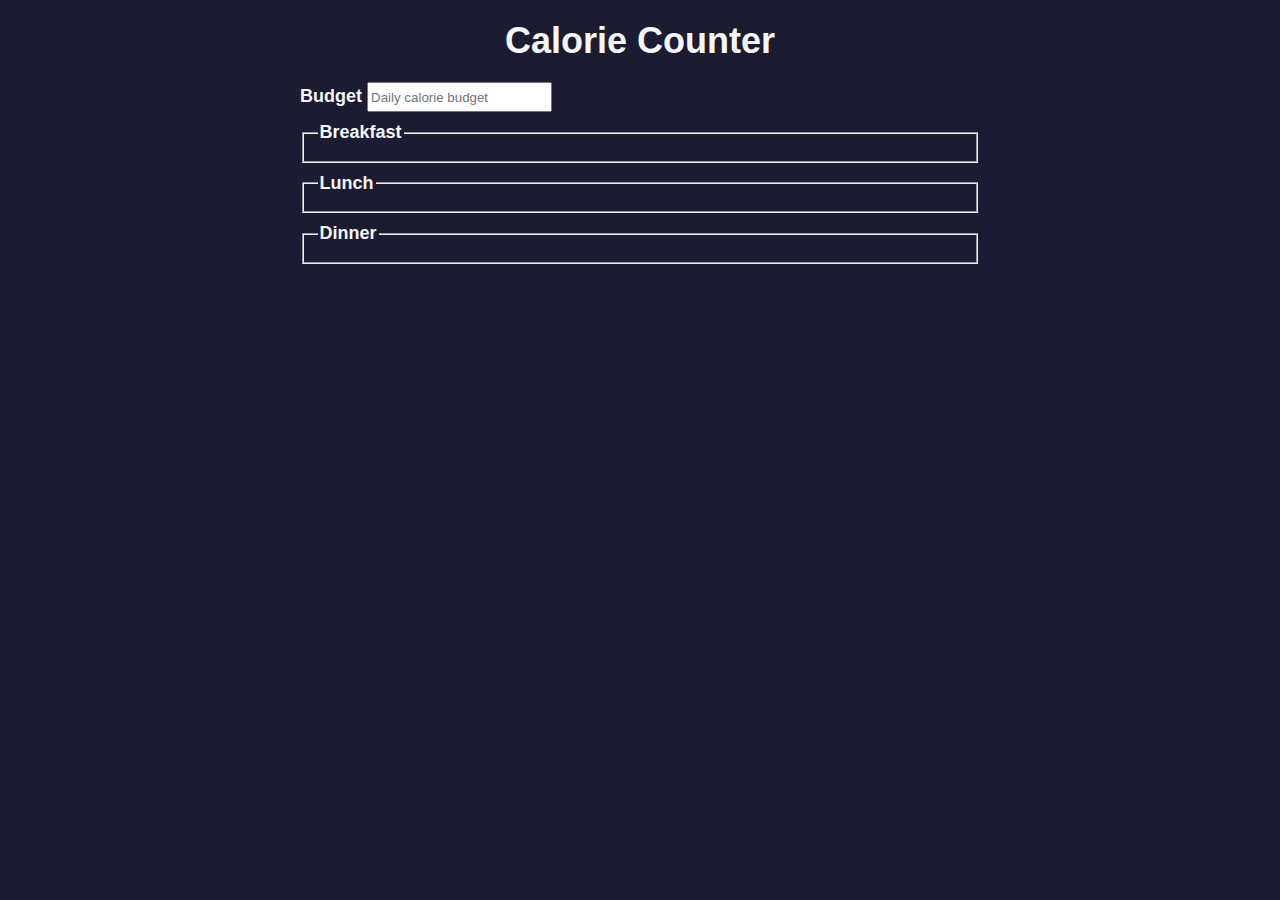
==== 5/index.html @ 06a79025 "did 6 task" ====
<!DOCTYPE html>
<html lang="en">

<head>
    <meta charset="utf-8" />
    <meta name="viewport" content="width=device-width, initial-scale=1.0" />
    <link rel="stylesheet" href="style.css" />
    <title>Calorie Counter</title>
</head>

<body>
    <main>
        <h1>Calorie Counter</h1>
        <div class="container">
            <form id="calorie-counter">
                <label for="budget">Budget</label>
                <input id="budget" type="number" min="0" placeholder="Daily calorie budget" required />
                <fieldset id="breakfast">
                    <legend>Breakfast</legend>
                    <div class="input-container"></div>
                </fieldset>
                <fieldset id="lunch">
                    <legend>Lunch</legend>
                    <div class="input-container"></div>
                </fieldset>
                <fieldset id="dinner">
                    <legend>Dinner</legend>
                    <div class="input-container"></div>
                </fieldset>
            </form>
        </div>
    </main>
</body>

</html>
---- 5/style.css ----
:root {
    --light-grey: #f5f6f7;
    --dark-blue: #0a0a23;
    --fcc-blue: #1b1b32;
    --light-yellow: #fecc4c;
    --dark-yellow: #feac32;
    --light-pink: #ffadad;
    --dark-red: #850000;
    --light-green: #acd157;
}

body {
    font-family: "Lato", Helvetica, Arial, sans-serif;
    font-size: 18px;
    background-color: var(--fcc-blue);
    color: var(--light-grey);
}

h1 {
    text-align: center;
}

.container {
    width: 90%;
    max-width: 680px;
}

h1,
.container,
.output {
    margin: 20px auto;
}

label,
legend {
    font-weight: bold;
}

.input-container {
    display: flex;
    flex-direction: column;
}

button {
    cursor: pointer;
    text-decoration: none;
    background-color: var(--light-yellow);
    border: 2px solid var(--dark-yellow);
}

button,
input,
select {
    min-height: 24px;
    color: var(--dark-blue);
}

fieldset,
label,
button,
input,
select {
    margin-bottom: 10px;
}

.output {
    border: 2px solid var(--light-grey);
    padding: 10px;
    text-align: center;
}

.hide {
    display: none;
}

.output span {
    font-weight: bold;
    font-size: 1.2em;
}

.surplus {
    color: var(--light-pink);
}

.deficit {
    color: var(--light-green);
}
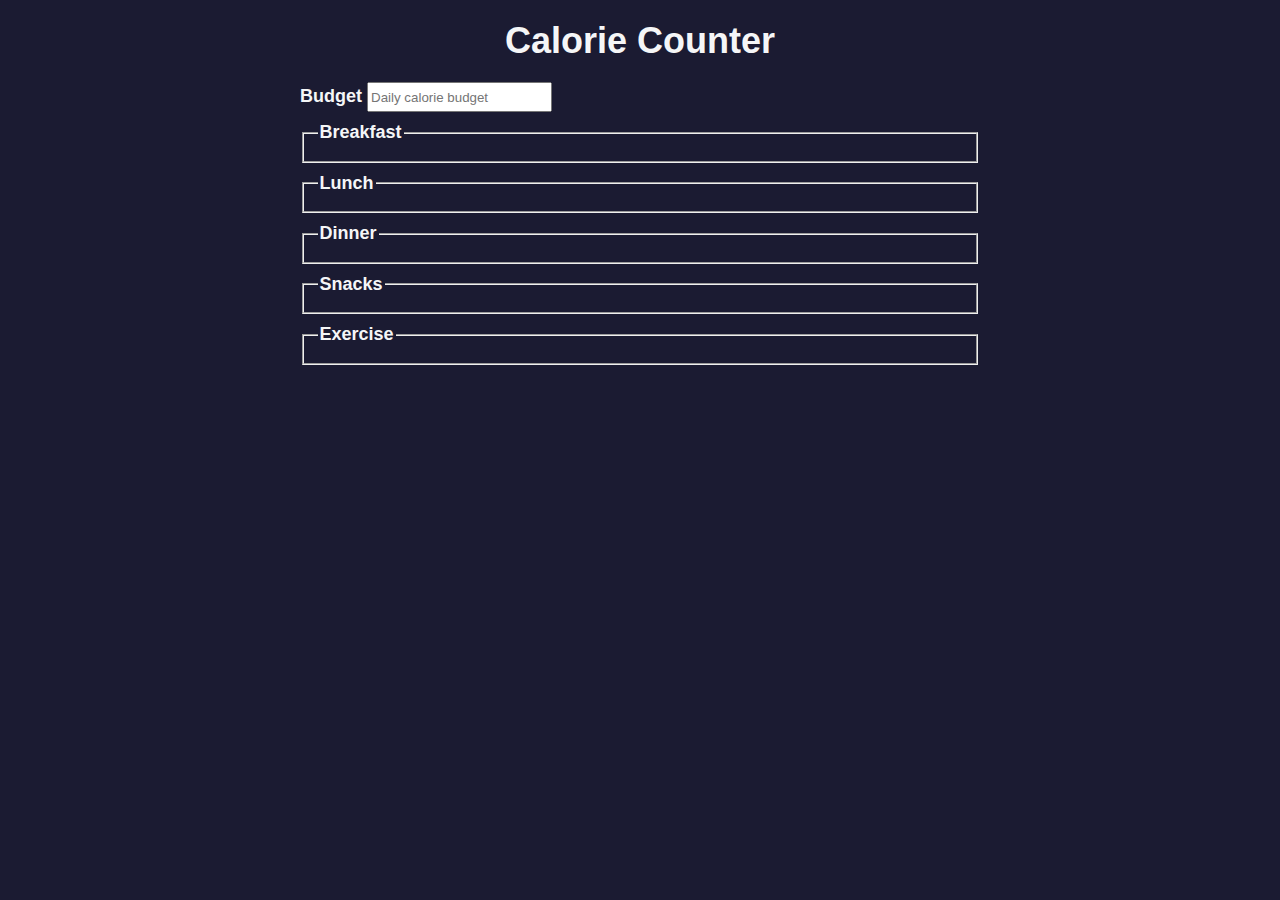
==== commit a29a0bc4: "did 7 task" ====
--- a/5/index.html
+++ b/5/index.html
@@ -27,6 +27,14 @@
                     <legend>Dinner</legend>
                     <div class="input-container"></div>
                 </fieldset>
+                <fieldset id="snacks">
+                    <legend>Snacks</legend>
+                    <div class="input-container"></div>
+                </fieldset>
+                <fieldset id="exercise">
+                    <legend>Exercise</legend>
+                    <div class="input-container"></div>
+                </fieldset>
             </form>
         </div>
     </main>
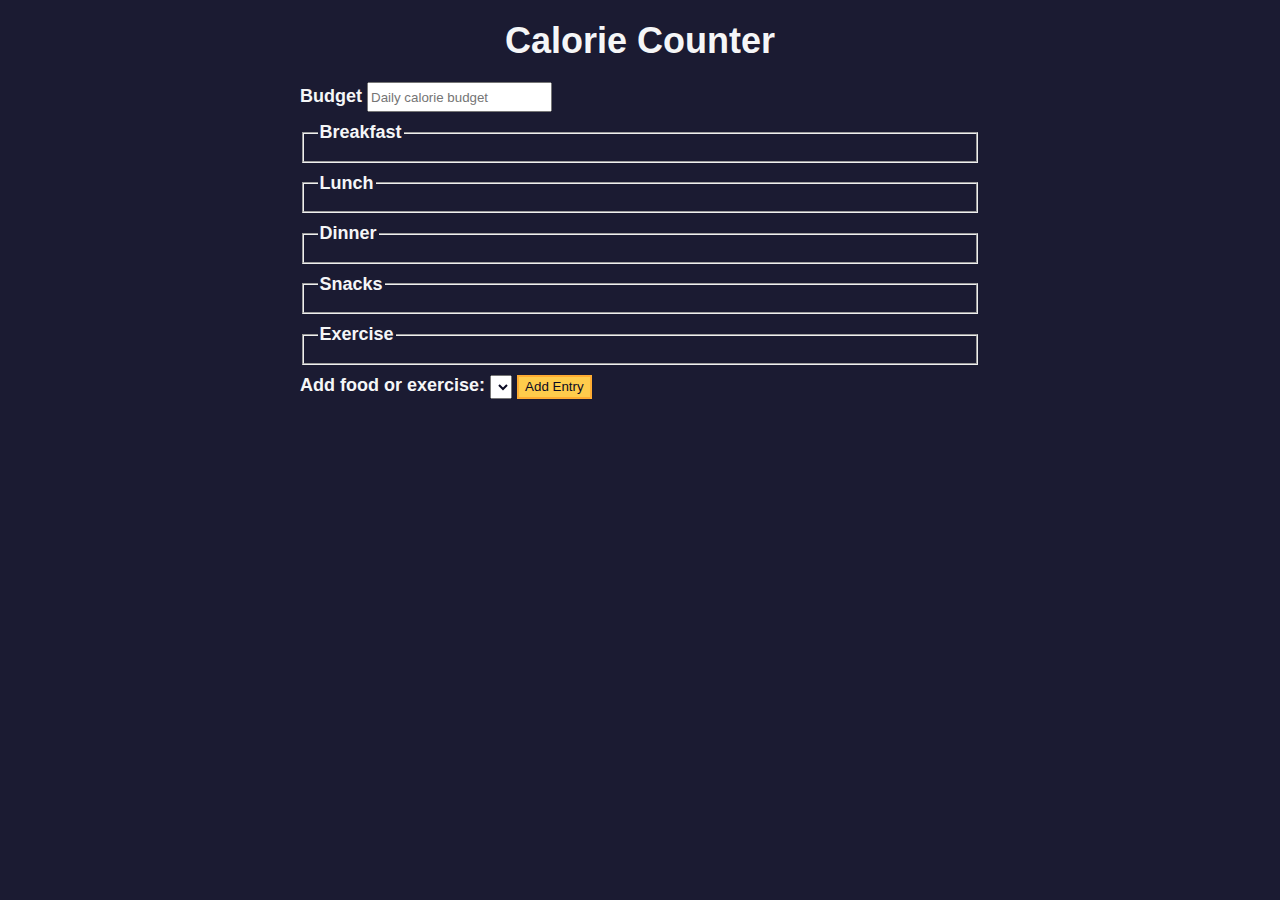
==== commit 7decf051: "did 9 task" ====
--- a/5/index.html
+++ b/5/index.html
@@ -35,6 +35,11 @@
                     <legend>Exercise</legend>
                     <div class="input-container"></div>
                 </fieldset>
+                <div class="controls"><span>
+                        <label for="entry-dropdown">Add food or exercise:</label>
+                        <select id="entry-dropdown" name="options"></select>
+                        <button id="add-entry">Add Entry</button>
+                    </span></div>
             </form>
         </div>
     </main>
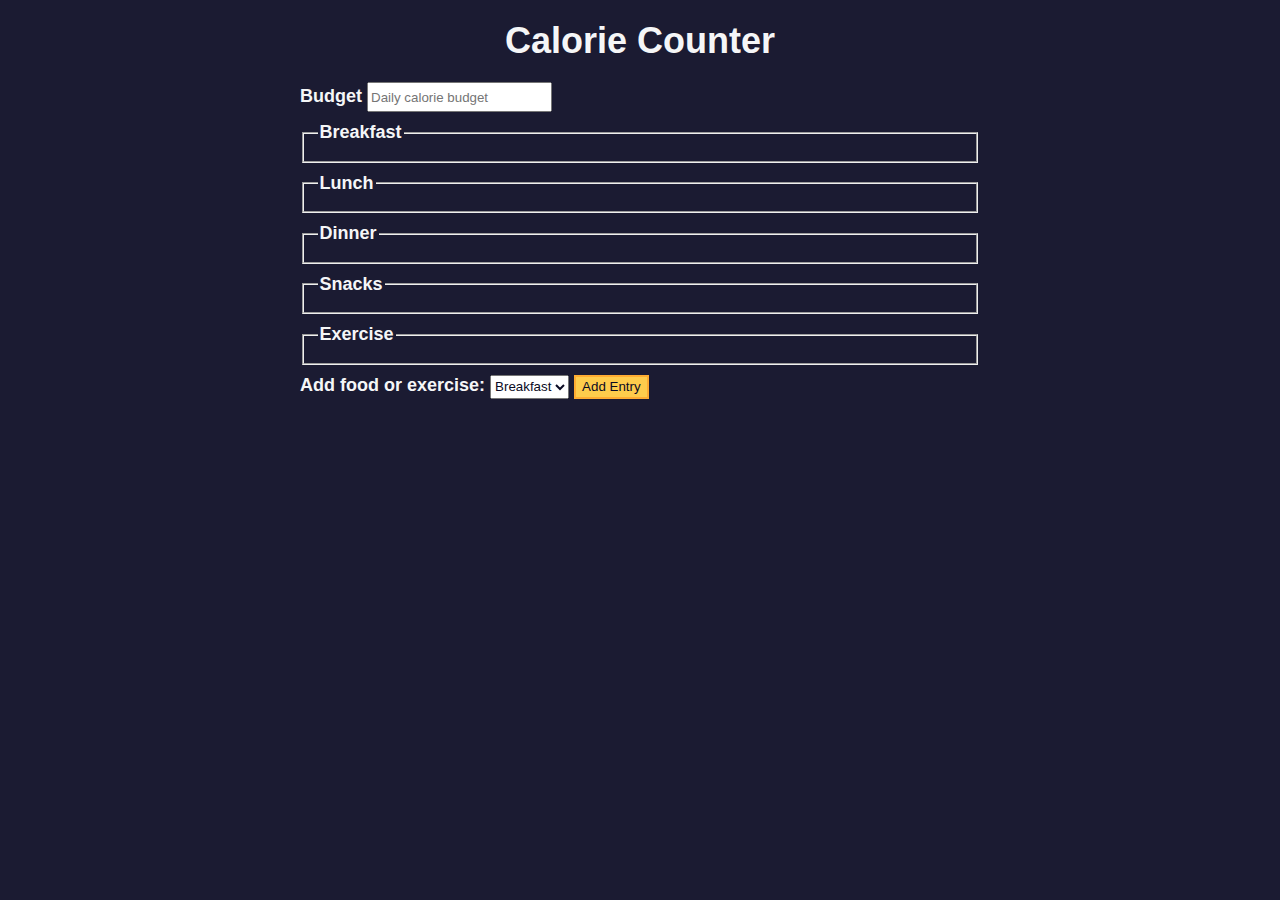
==== commit 882a905a: "did 10 task" ====
--- a/5/index.html
+++ b/5/index.html
@@ -37,7 +37,13 @@
                 </fieldset>
                 <div class="controls"><span>
                         <label for="entry-dropdown">Add food or exercise:</label>
-                        <select id="entry-dropdown" name="options"></select>
+                        <select id="entry-dropdown" name="options">
+                            <option value = "breakfast" selected>Breakfast</option>
+                            <option value = "lunch">Lunch</option>
+                            <option value = "dinner">Dinner</option>
+                            <option value = "snacks">Snacks</option>
+                            <option value = "exercise">Exercise</option>
+                          </select>
                         <button id="add-entry">Add Entry</button>
                     </span></div>
             </form>
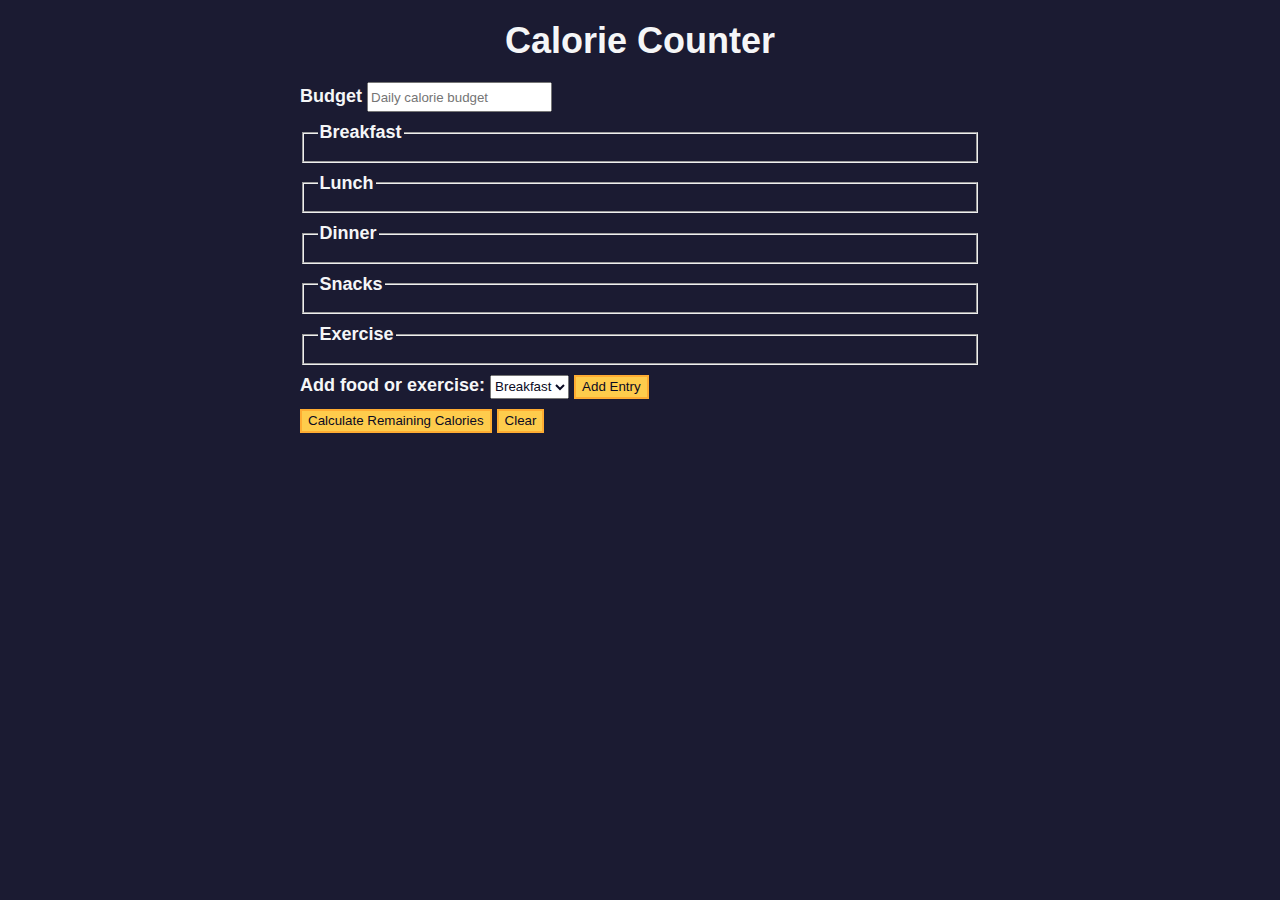
==== commit 366fd175: "did 11 task" ====
--- a/5/index.html
+++ b/5/index.html
@@ -38,14 +38,18 @@
                 <div class="controls"><span>
                         <label for="entry-dropdown">Add food or exercise:</label>
                         <select id="entry-dropdown" name="options">
-                            <option value = "breakfast" selected>Breakfast</option>
-                            <option value = "lunch">Lunch</option>
-                            <option value = "dinner">Dinner</option>
-                            <option value = "snacks">Snacks</option>
-                            <option value = "exercise">Exercise</option>
-                          </select>
+                            <option value="breakfast" selected>Breakfast</option>
+                            <option value="lunch">Lunch</option>
+                            <option value="dinner">Dinner</option>
+                            <option value="snacks">Snacks</option>
+                            <option value="exercise">Exercise</option>
+                        </select>
                         <button id="add-entry">Add Entry</button>
                     </span></div>
+                <div>
+                    <button type="submit">Calculate Remaining Calories</button>
+                    <button type="button" id="clear">Clear</button>
+                </div>
             </form>
         </div>
     </main>
